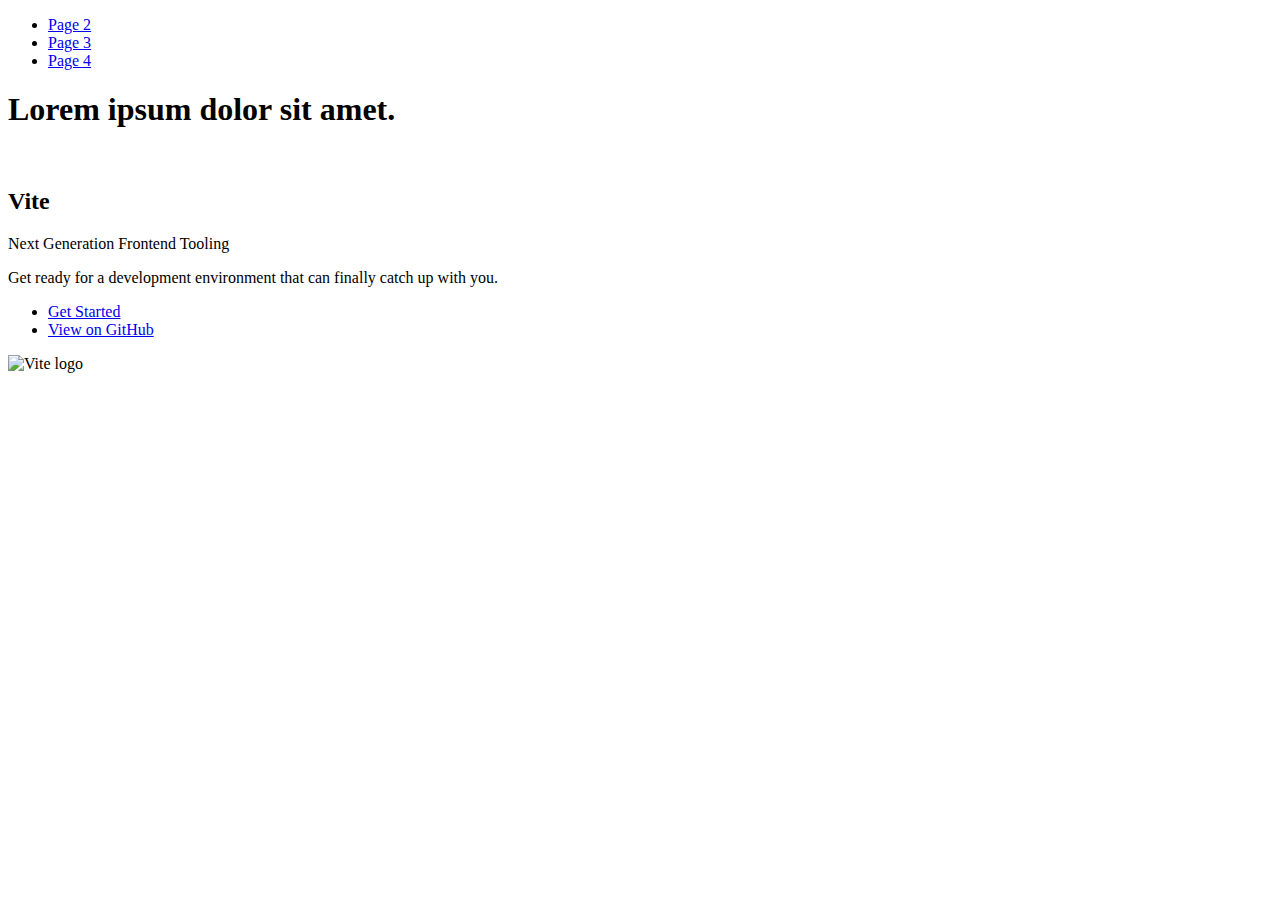
==== index.html @ 7ea1c666 "Deploying to gh-pages from @ Kerabera13/goit-js-hw-10@d4d36aa008eea9b9eedc4e2b8ed338804b2b742b 🚀" ====
<!DOCTYPE html>
<html lang="en">
  <head>
    <meta charset="UTF-8" />
    <link rel="icon" type="image/svg+xml" href="/vanilla-app-template/favicon.svg" />
    <meta name="viewport" content="width=device-width, initial-scale=1.0" />
    <title>Vanilla App Template</title>
    
    <script type="module" crossorigin src="/vanilla-app-template/commonHelpers.js"></script>
    <link rel="stylesheet" href="/vanilla-app-template/assets/index-10c40100.css">
  </head>
  <body>
    <header class="header">
  <nav class="nav">
    <ul class="nav-list">
      <li class="nav-item">
        <a href="./page-2.html" class="nav-link">Page 2</a>
      </li>

      <li class="nav-item">
        <a href="./page-3.html" class="nav-link">Page 3</a>
      </li>
      <li class="nav-item">
        <a href="./page-3.html" class="nav-link">Page 4</a>
      </li>
    </ul>
  </nav>
</header>


    <section>
      <h1>Lorem ipsum dolor sit amet.</h1>
      <!-- Path to images as from index.html file -->
      <img src="/vanilla-app-template/assets/javascript-8dac5379.svg" alt="" />
    </section>

    <!-- Loads the specified .html file -->
    <section class="vite-promo">
  <div class="container">
    <div class="wrapper">
      <h2 class="title">
        <span class="gradient">Vite</span>
      </h2>
      <p class="text">Next Generation Frontend Tooling</p>
      <p class="tagline">
        Get ready for a development environment that can finally catch up with
        you.
      </p>

      <ul class="actions">
        <li class="action">
          <a
            class="link"
            href="https://vitejs.dev/guide/"
            target="_blank"
            rel="noopener noreferrer"
            >Get Started</a
          >
        </li>
        <li class="action">
          <a
            class="link"
            href="https://github.com/vitejs/vite"
            target="_blank"
            rel="noopener noreferrer"
            >View on GitHub</a
          >
        </li>
      </ul>
    </div>

    <div class="thumb">
      <!-- Path to images as from index.html file -->
      <img
        class="pic"
        src="/vanilla-app-template/assets/vite-logo-51249ca9.png"
        alt="Vite logo"
        width="640"
        height="640"
      />
    </div>
  </div>
</section>


    
  </body>
</html>
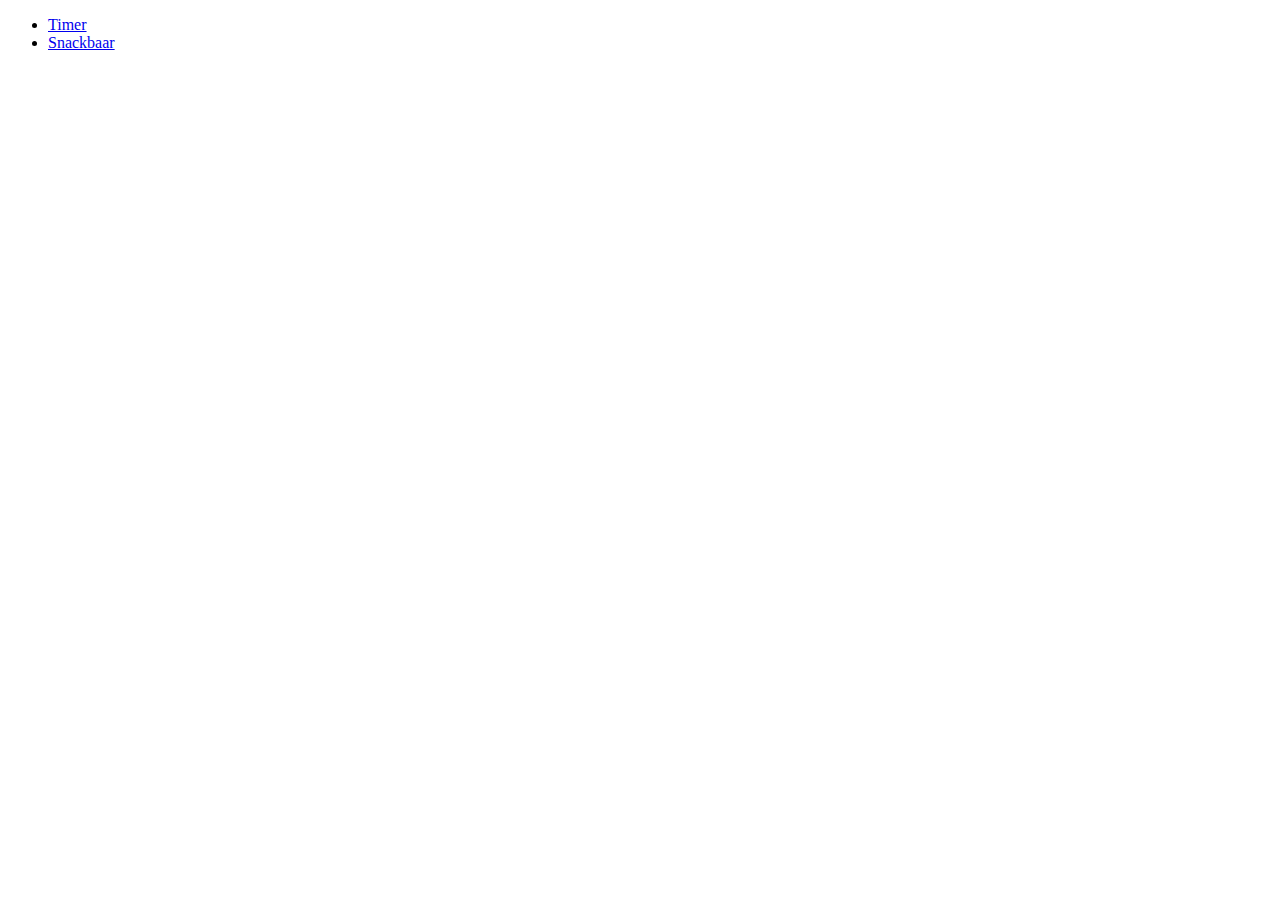
==== commit 755e1508: "Deploying to gh-pages from @ Kerabera13/goit-js-hw-10@4b85dae9b30081808439cfc2e0b654ebc39d0caf 🚀" ====
--- a/index.html
+++ b/index.html
@@ -2,87 +2,37 @@
 <html lang="en">
   <head>
     <meta charset="UTF-8" />
-    <link rel="icon" type="image/svg+xml" href="/vanilla-app-template/favicon.svg" />
+    <link rel="icon" type="image/svg+xml" href="/goit-js-hw-10/favicon.svg" />
     <meta name="viewport" content="width=device-width, initial-scale=1.0" />
-    <title>Vanilla App Template</title>
+    <link
+      rel="icon"
+      type="image/svg+xml"
+      href="/goit-js-hw-10/assets/ornament_decoration_tree_christmas_icon_259928-bf6037bd.svg"
+    />
+    <title>Homework 10</title>
+    <link
+      rel="stylesheet"
+      href="https://fonts.googleapis.com/css2?family=Montserrat:wght@400&display=swap"
+    />
     
-    <script type="module" crossorigin src="/vanilla-app-template/commonHelpers.js"></script>
-    <link rel="stylesheet" href="/vanilla-app-template/assets/index-10c40100.css">
+    <link rel="stylesheet" href="/goit-js-hw-10/assets/styles-e3016385.css">
   </head>
   <body>
     <header class="header">
   <nav class="nav">
     <ul class="nav-list">
       <li class="nav-item">
-        <a href="./page-2.html" class="nav-link">Page 2</a>
+        <a href="../timer.html" class="nav-link">Timer</a>
       </li>
 
       <li class="nav-item">
-        <a href="./page-3.html" class="nav-link">Page 3</a>
-      </li>
-      <li class="nav-item">
-        <a href="./page-3.html" class="nav-link">Page 4</a>
+        <a href="../snackbar.html" class="nav-link">Snackbaar</a>
       </li>
     </ul>
   </nav>
 </header>
 
 
-    <section>
-      <h1>Lorem ipsum dolor sit amet.</h1>
-      <!-- Path to images as from index.html file -->
-      <img src="/vanilla-app-template/assets/javascript-8dac5379.svg" alt="" />
-    </section>
-
-    <!-- Loads the specified .html file -->
-    <section class="vite-promo">
-  <div class="container">
-    <div class="wrapper">
-      <h2 class="title">
-        <span class="gradient">Vite</span>
-      </h2>
-      <p class="text">Next Generation Frontend Tooling</p>
-      <p class="tagline">
-        Get ready for a development environment that can finally catch up with
-        you.
-      </p>
-
-      <ul class="actions">
-        <li class="action">
-          <a
-            class="link"
-            href="https://vitejs.dev/guide/"
-            target="_blank"
-            rel="noopener noreferrer"
-            >Get Started</a
-          >
-        </li>
-        <li class="action">
-          <a
-            class="link"
-            href="https://github.com/vitejs/vite"
-            target="_blank"
-            rel="noopener noreferrer"
-            >View on GitHub</a
-          >
-        </li>
-      </ul>
-    </div>
-
-    <div class="thumb">
-      <!-- Path to images as from index.html file -->
-      <img
-        class="pic"
-        src="/vanilla-app-template/assets/vite-logo-51249ca9.png"
-        alt="Vite logo"
-        width="640"
-        height="640"
-      />
-    </div>
-  </div>
-</section>
-
-
-    
+    <!-- <script type="module" src="/main.js"></script> -->
   </body>
 </html>
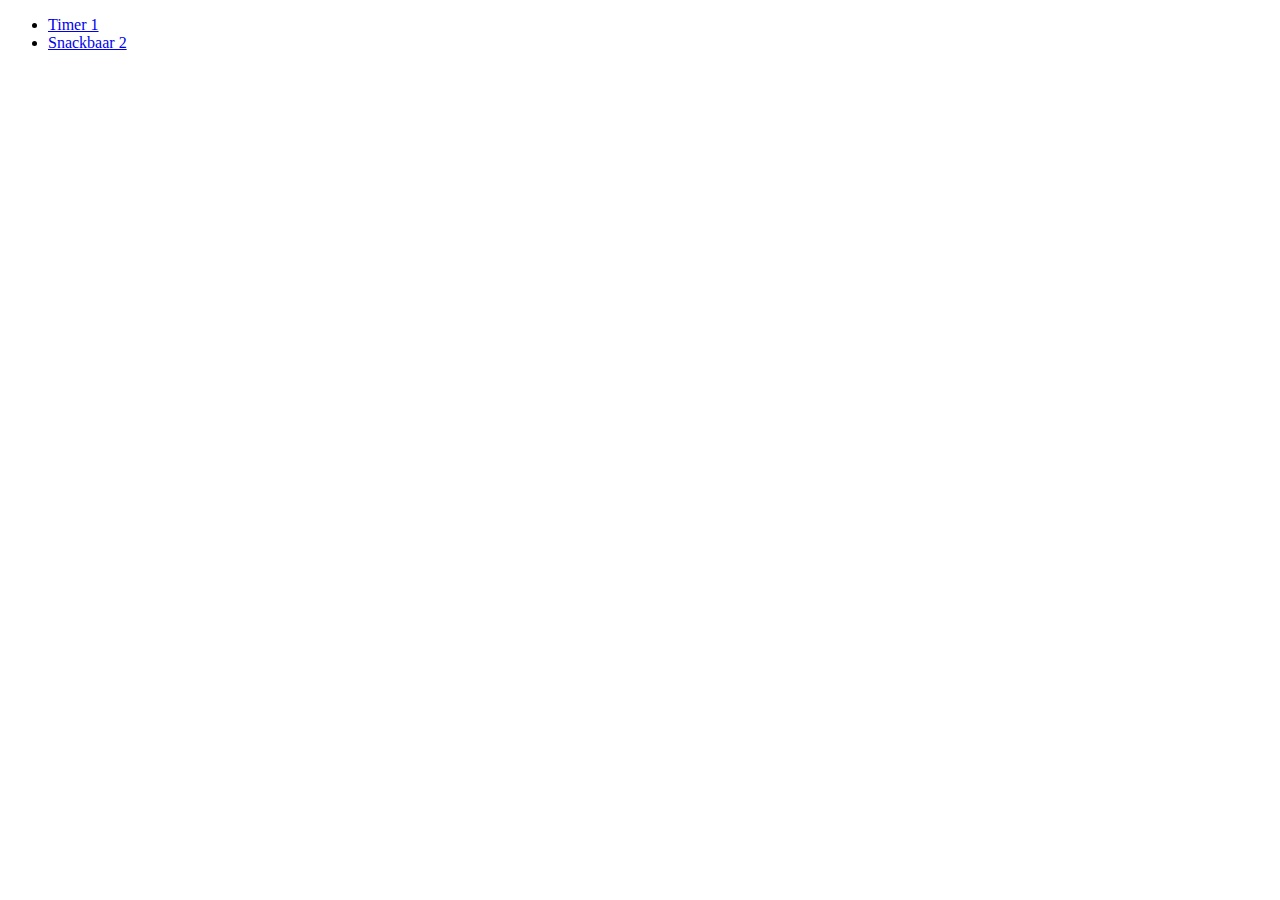
==== commit a22fa2f7: "Deploying to gh-pages from @ Kerabera13/goit-js-hw-10@3c2d53272864e3c6696daa6bdb787d915b644f7e 🚀" ====
--- a/index.html
+++ b/index.html
@@ -22,17 +22,15 @@
   <nav class="nav">
     <ul class="nav-list">
       <li class="nav-item">
-        <a href="../timer.html" class="nav-link">Timer</a>
+        <a href="./timer.html" class="nav-link">Timer 1</a>
       </li>
 
       <li class="nav-item">
-        <a href="../snackbar.html" class="nav-link">Snackbaar</a>
+        <a href="./snackbar.html" class="nav-link">Snackbaar 2</a>
       </li>
     </ul>
   </nav>
 </header>
 
-
-    <!-- <script type="module" src="/main.js"></script> -->
   </body>
 </html>
